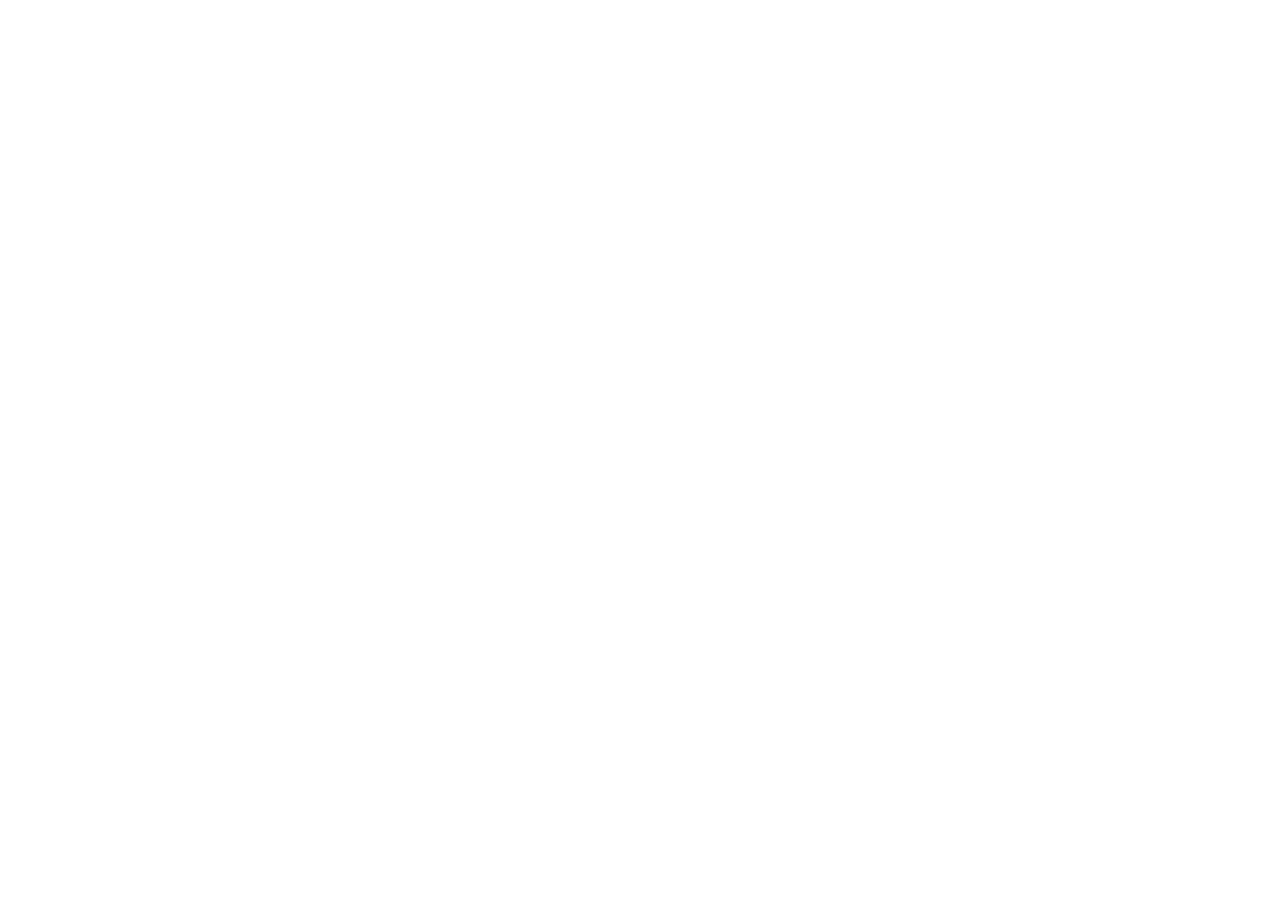
==== game.html @ bd1ce2fa "Add links to stylesheet and javascript in html files" ====
<!DOCTYPE html>
<html lang="en">
<head>
    <meta charset="UTF-8">
    <meta http-equiv="X-UA-Compatible" content="IE=edge">
    <meta name="viewport" content="width=device-width, initial-scale=1.0">
    <link rel="stylesheet" href="assets/css/style.css">
    <title>It's Quiz Time</title>
</head>
<body>
    
<script src="assets/javascript/script"></script>
</body>
</html>
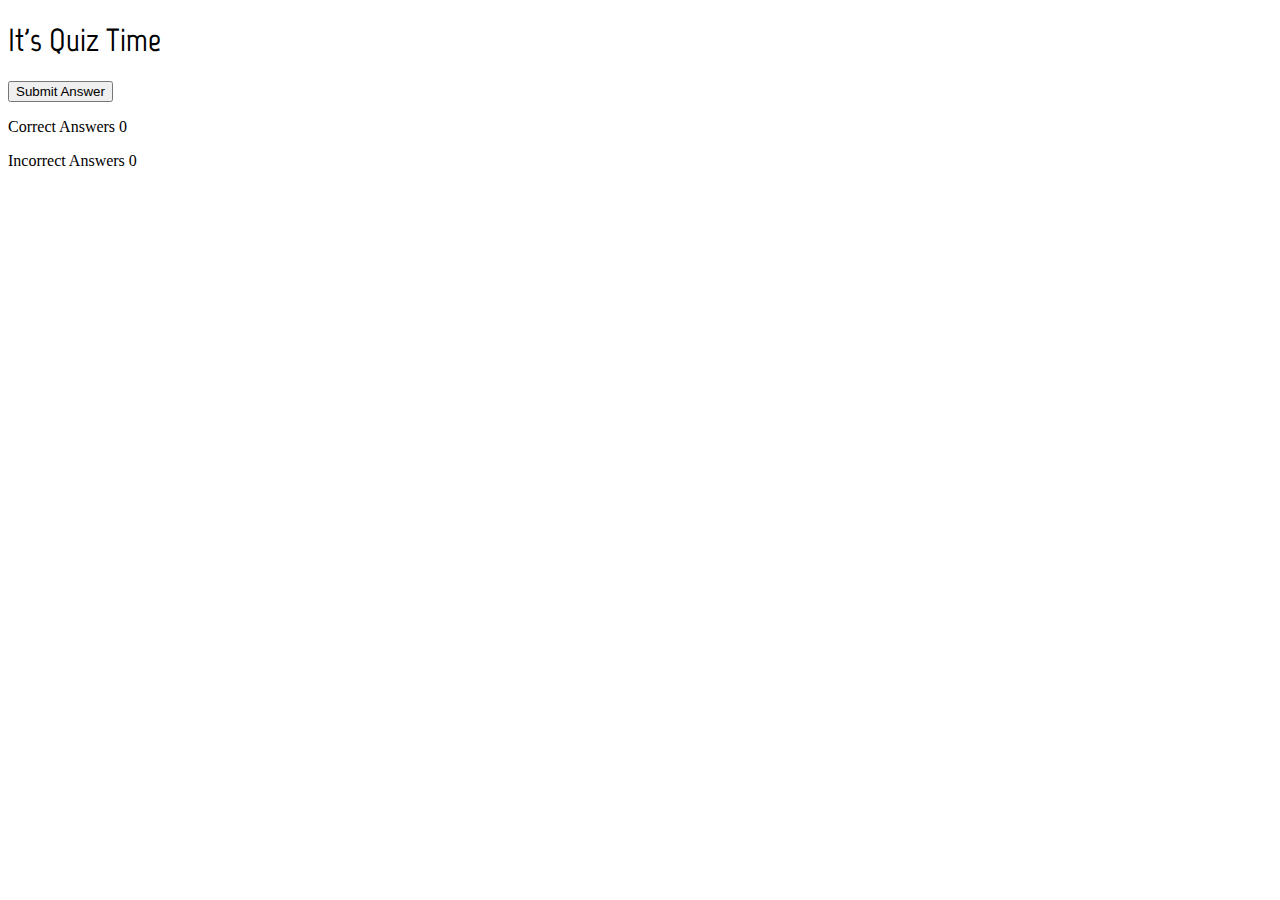
==== commit 91b1934e: "Add basic structure to html files" ====
--- a/game.html
+++ b/game.html
@@ -1,5 +1,6 @@
 <!DOCTYPE html>
 <html lang="en">
+
 <head>
     <meta charset="UTF-8">
     <meta http-equiv="X-UA-Compatible" content="IE=edge">
@@ -7,8 +8,26 @@
     <link rel="stylesheet" href="assets/css/style.css">
     <title>It's Quiz Time</title>
 </head>
+
 <body>
-    
-<script src="assets/javascript/script"></script>
+
+    <h1 class="heading">
+       It's Quiz Time
+    </h1>
+
+    <div class="question-area">
+    </div>
+    <div class="answer-area">
+    </div>
+    <button data-type="submit" class="btn btn--gray">Submit Answer</button>
+    </div>
+
+    <div class="score-area">
+        <p class="scores">Correct Answers <span id="score">0</span></p>
+        <p class="scores">Incorrect Answers <span id="incorrect">0</span></p>
+    </div>
+
+    <script src="assets/javascript/script"></script>
 </body>
+
 </html>--- a/assets/css/style.css
+++ b/assets/css/style.css
@@ -0,0 +1,5 @@
+@import url('https://fonts.googleapis.com/css2?family=Marvel:ital,wght@0,700;1,400&display=swap');
+
+.heading {
+    font-family: Marvel, sans-serif;
+}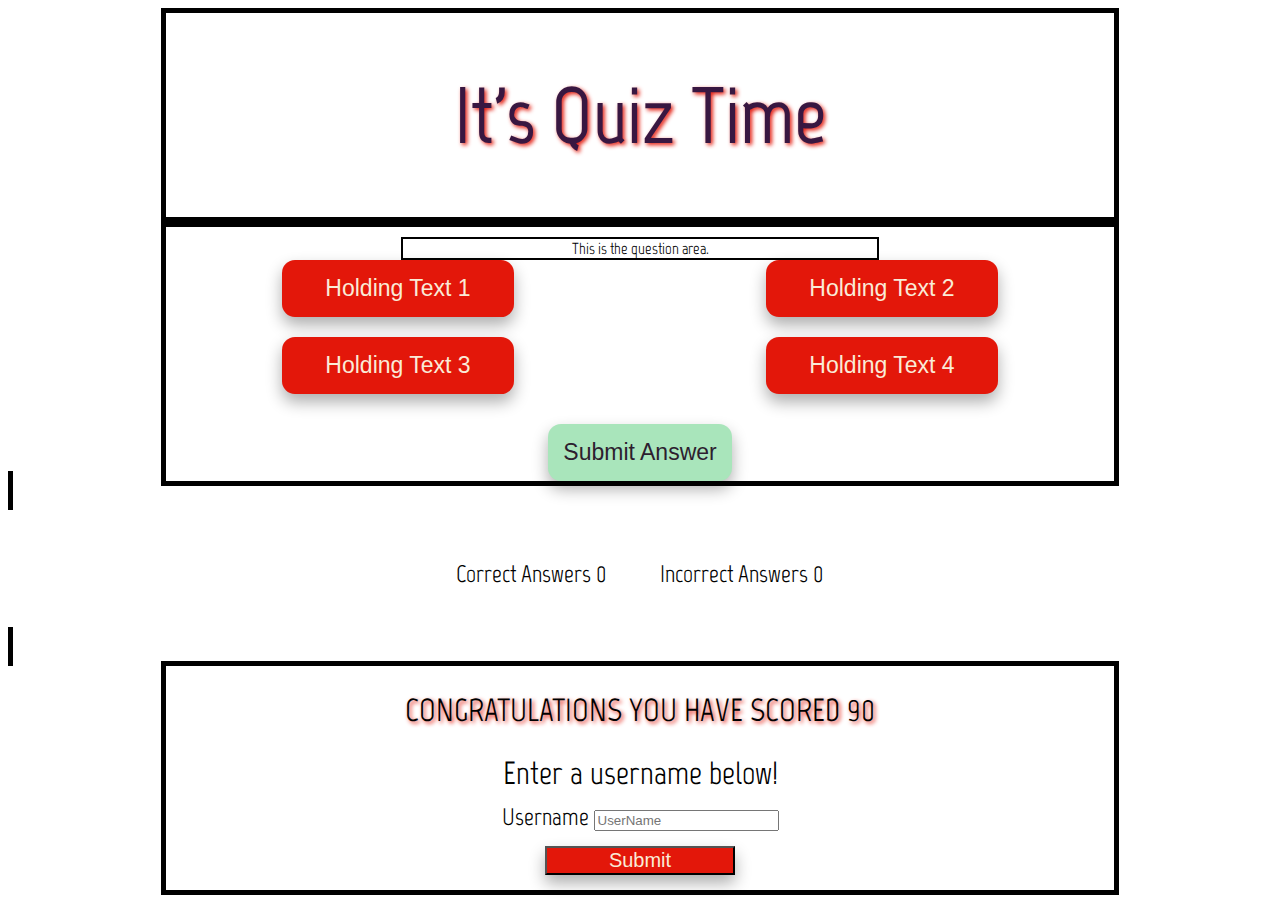
==== commit 1c1eaf14: "Replace holding images in Index.html with buttons" ====
--- a/game.html
+++ b/game.html
@@ -11,21 +11,49 @@
 
 <body>
 
-    <h1 class="heading">
-       It's Quiz Time
-    </h1>
+    <section id="heading">
+        <h1 class="logo">
+            It's Quiz Time
+        </h1>
+    </section>
 
-    <div class="question-area">
-    </div>
-    <div class="answer-area">
-    </div>
-    <button data-type="submit" class="btn btn--gray">Submit Answer</button>
-    </div>
+    <section id="questions-panel">
+        <div class="question-area">
+            This is the question area.
+        </div>
+        <div class="answer-area">
+            <button id="btn1"><span id="option1"></span>Holding Text 1</button>
+            <button id="btn2"><span id="option2"></span>Holding Text 2</button>
+            <button id="btn3"><span id="option3"></span>Holding Text 3</button>
+            <button id="btn4"><span id="option4"></span>Holding Text 4</button>
 
-    <div class="score-area">
-        <p class="scores">Correct Answers <span id="score">0</span></p>
-        <p class="scores">Incorrect Answers <span id="incorrect">0</span></p>
-    </div>
+        </div>
+        <button data-type="submit" class="btn-submit">Submit Answer</button>
+        </div>
+    </section>
+
+    <setion id="score-panel">
+        <div class="score-area">
+            <p class="scores">Correct Answers <span id="correct">0</span></p>
+            <p class="scores">Incorrect Answers <span id="incorrect">0</span></p>
+        </div>
+    </setion>
+
+    <section id="username-area">
+        <div class="congrats-message">
+            CONGRATULATIONS YOU HAVE SCORED <span id=user-score>90</span><br>
+            </div>
+            <div class="enter-name">
+            Enter a username below!<br></div>
+        <div class="username">
+            <form id="add-username" method="POST" action=""></form>
+            <form method="GET" target="_blank" rel="noopner">
+                <label for="username">Username</label>
+                <input type="text" id="username" name="username" class="input" placeholder="UserName" required><br>
+        </div>
+        <input type="submit" id="username-submit-btn">
+    </section>
+
 
     <script src="assets/javascript/script"></script>
 </body>
--- a/assets/css/style.css
+++ b/assets/css/style.css
@@ -1,5 +1,310 @@
 @import url('https://fonts.googleapis.com/css2?family=Marvel:ital,wght@0,700;1,400&display=swap');
 
-.heading {
+/* General styling to whole page */
+body {
     font-family: Marvel, sans-serif;
+
+
+}
+
+/* heading area */
+#heading {
+    text-align: center;
+    width: 75%;
+    border: 5px solid black;
+    margin: auto;
+    ;
+}
+
+.logo {
+    font-size: 80px;
+    color: #381741;
+    text-shadow: 2px 2px 4px #E3170A;
+}
+
+/* Question choice area*/
+.choice-panel {
+    text-align: center;
+    width: 75%;
+    border: 5px solid black;
+    margin: auto;
+    padding: 10px 0 10px;
+
+}
+.btn {
+    width: 220px;
+    height: 60px;
+    font-family: "Marvel", sans-serif;
+    text-transform: uppercase;
+    letter-spacing: 1.2px;
+    color: white;
+}
+
+.btn:focus {
+    outline: none;
+}
+
+.btn--big {
+    padding-top: 10px;
+    background-color: white;
+    width: auto;
+    height: auto;
+    font-size: 145px;
+    margin: 0 30px;
+}
+
+.btn--big::after {
+	content: attr(data-type);
+	font-size: 1rem;
+	color: #445361;
+	position: relative;
+	left: -0.5em;
+}
+
+.btn--blue {
+    color:#A9e5BB;
+    display: inline-block;
+    border-radius: 50%;
+}
+
+.btn--blue:active,
+.btn--blue:hover {
+    background-color: #381741;
+    color: white;
+}
+
+.btn--red {
+    color: #E3170A;
+    display: inline-block;
+    border-radius: 50%;
+}
+
+.btn--red:active,
+.btn--red:hover {
+    background-color: #381741;
+    color: white;
+}
+/*
+#movie-image {
+    width: 50%;
+    height: auto;
+    clear: both;
+    object-fit: cover;
+}
+
+#tv-image {
+    width: 50%;
+    height: auto;
+    clear: both;
+    object-fit: cover;
+}*/
+
+/* Questions Area*/
+
+#questions-panel {
+    text-align: center;
+    width: 75%;
+    border: 5px solid black;
+    margin: auto;
+    padding-top: 10px;
+}
+
+.question-area {
+    border: 2px solid black;
+    width: 50%;
+    display: inline-block;
+}
+
+/* Answer Buttons*/
+
+.answer-area {
+    display: grid;
+    grid-template-columns: 1fr 1fr;
+    grid-gap: 20px;
+}
+
+#btn1 {
+    font-size: 23px;
+    border-radius: 13px;
+    border: 1px;
+    background-color: #E3170A;
+    box-shadow: 0 8px 16px 0 rgb(0 0 0 / 32%);
+    color: antiquewhite;
+    padding: 15px;
+    width: 50%;
+    margin: auto;
+    cursor: pointer;
+}
+
+#btn1:hover {
+    background-color: antiquewhite;
+    color: #E3170A;
+}
+
+#btn2 {
+    font-size: 23px;
+    border-radius: 13px;
+    border: 1px;
+    background-color: #E3170A;
+    box-shadow: 0 8px 16px 0 rgb(0 0 0 / 32%);
+    color: antiquewhite;
+    padding: 15px;
+    width: 50%;
+    margin: auto;
+    cursor: pointer;
+}
+
+#btn2:hover {
+    background-color: antiquewhite;
+    color: #E3170A;
+}
+
+#btn3 {
+    font-size: 23px;
+    border-radius: 13px;
+    border: 1px;
+    background-color: #E3170A;
+    box-shadow: 0 8px 16px 0 rgb(0 0 0 / 32%);
+    color: antiquewhite;
+    padding: 15px;
+    width: 50%;
+    margin: auto;
+    cursor: pointer;
+}
+
+#btn3:hover {
+    background-color: antiquewhite;
+    color: #E3170A;
+}
+
+#btn4 {
+    font-size: 23px;
+    border-radius: 13px;
+    border: 1px;
+    background-color: #E3170A;
+    box-shadow: 0 8px 16px 0 rgb(0 0 0 / 32%);
+    color: antiquewhite;
+    padding: 15px;
+    width: 50%;
+    margin: auto;
+    cursor: pointer;
+}
+
+#btn4:hover {
+    background-color: antiquewhite;
+    color: #E3170A;
+}
+
+.btn-submit {
+    font-size: 23px;
+    border-radius: 13px;
+    border: 1px;
+    background-color: #A9e5BB;
+    box-shadow: 0 8px 16px 0 rgb(0 0 0 / 32%);
+    color: #2d1e2f;
+    padding: 15px;
+    margin-top: 30px;
+    cursor: pointer;
+}
+
+.btn-submit:hover {
+    background-color: #2d1e2f;
+    color: #A9e5BB;
+}
+
+
+/* Score area */
+
+
+#score-panel {
+    text-align: center;
+    width: 75%;
+    border: 5px solid black;
+    margin: auto;
+    padding-top: 10px;
+    ;
+}
+
+.score-area {
+    margin: 5px auto;
+    width: 60%;
+    font-size: 1.2rem;
+}
+
+.scores {
+    font-size: x-large;
+    display: inline-block;
+    padding: 25px;
+}
+
+/* Username Area */
+#username-area {
+    text-align: center;
+    width: 75%;
+    border: 5px solid black;
+    margin: auto;
+    padding-top: 10px;
+    ;
+}
+
+.congrats-message {
+    font-size: xx-large;
+    text-shadow: 2px 2px 4px #E3170A;
+    padding: 15px;
+}
+
+.enter-name {
+    font-size: xx-large;
+    padding: inherit;
+
+}
+
+.username {
+    font-size: x-large;
+    padding: inherit;
+}
+
+#username-submit-btn {
+    font-size: 20px;
+    background-color: #E3170A;
+    box-shadow: 0 8px 16px 0 rgb(0 0 0 / 32%);
+    color: antiquewhite;
+    width: 20%;
+    margin: 15px;
+    cursor: pointer;
+}
+
+#username-submit-btn:hover {
+    background-color: antiquewhite;
+    color: #E3170A;
+}
+
+/* Leader Board Area */
+#leader-board {
+    text-align: center;
+    width: 75%;
+    border: 5px solid black;
+    margin: auto;
+    padding-top: 10px;
+}
+#board-header {
+    font-size: xx-large;
+    text-shadow: 2px 2px 4px #E3170A;
+    padding: 15px;
+}
+#container {
+	width: auto;
+	height: auto;
+}
+
+.row {
+	display: inline;
+	border-bottom: 1px solid #381741;
+}
+
+.name {
+	position: relative;
+	display: inline-block;
+	width: 50%;
+	line-height: 45px;
 }